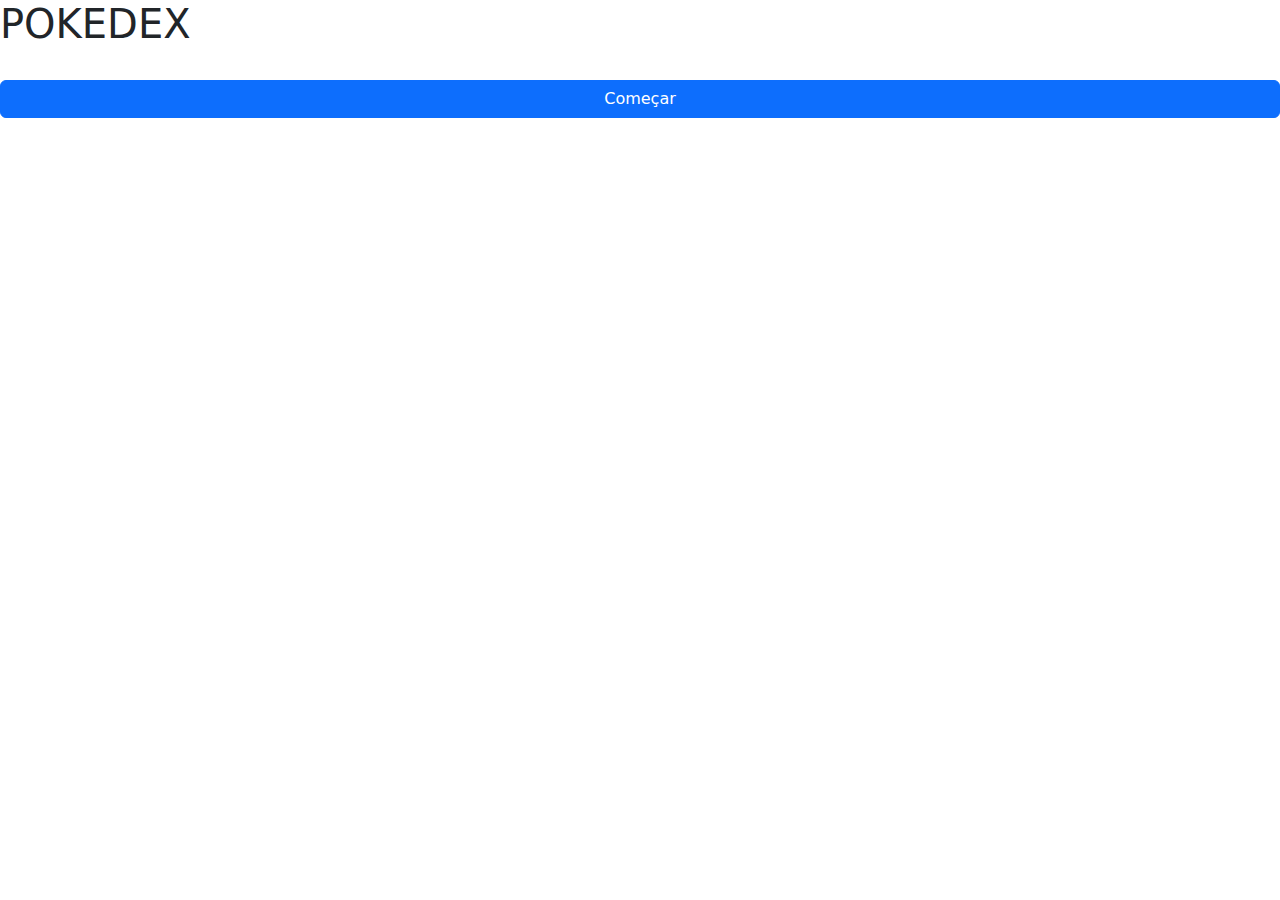
==== index.html @ 6fdbf813 "first commit" ====
<!doctype html>
<html lang="en">
  <head>
    <meta charset="utf-8">
    <meta name="viewport" content="width=device-width, initial-scale=1">
    <title>Bootstrap demo</title>
    <link href="https://cdn.jsdelivr.net/npm/bootstrap@5.3.3/dist/css/bootstrap.min.css" rel="stylesheet" integrity="sha384-QWTKZyjpPEjISv5WaRU9OFeRpok6YctnYmDr5pNlyT2bRjXh0JMhjY6hW+ALEwIH" crossorigin="anonymous">
    <link rel="stylesheet" href="assets/style.css">
    <link href="https://fonts.cdnfonts.com/css/pokemon-solid" rel="stylesheet">
                
  </head>
  <body>
    <div class="containerStart" id="start">
        <h1 class="title">POKEDEX</h1>
        <img src="assets/images/pokemonbanner.jpg" alt="" id="img">
        <div class="d-grid gap-2">
            <button class="btn btn-primary" type="button" id="buttonStart">Começar</button>
          </div>
    </div>
    <script src="script.js"></script>
    <script src="https://cdn.jsdelivr.net/npm/bootstrap@5.3.3/dist/js/bootstrap.bundle.min.js" integrity="sha384-YvpcrYf0tY3lHB60NNkmXc5s9fDVZLESaAA55NDzOxhy9GkcIdslK1eN7N6jIeHz" crossorigin="anonymous"></script>
  </body>
</html>
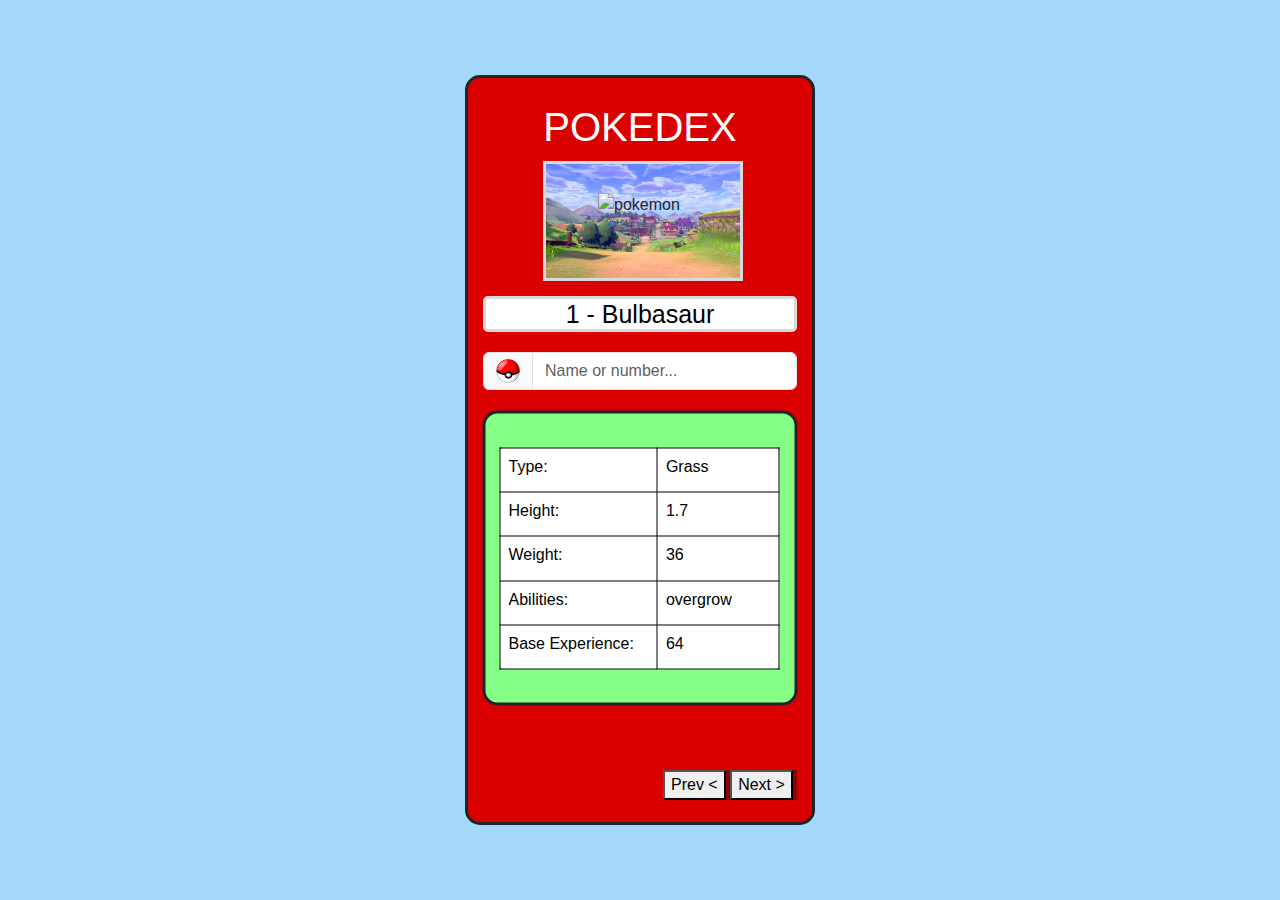
==== commit 05902267: "Project and code restructuring, added more information about pokemons" ====
--- a/index.html
+++ b/index.html
@@ -1,23 +1,61 @@
-<!doctype html>
+<!DOCTYPE html>
 <html lang="en">
-  <head>
-    <meta charset="utf-8">
-    <meta name="viewport" content="width=device-width, initial-scale=1">
+<head>
+    <meta charset="UTF-8">
+    <meta name="viewport" content="width=device-width, initial-scale=1.0">
     <title>Bootstrap demo</title>
     <link href="https://cdn.jsdelivr.net/npm/bootstrap@5.3.3/dist/css/bootstrap.min.css" rel="stylesheet" integrity="sha384-QWTKZyjpPEjISv5WaRU9OFeRpok6YctnYmDr5pNlyT2bRjXh0JMhjY6hW+ALEwIH" crossorigin="anonymous">
     <link rel="stylesheet" href="assets/style.css">
     <link href="https://fonts.cdnfonts.com/css/pokemon-solid" rel="stylesheet">
-                
-  </head>
-  <body>
-    <div class="containerStart" id="start">
+</head>
+<body>
+    <div class="containerPokedex" id="pokedex">
         <h1 class="title">POKEDEX</h1>
-        <img src="assets/images/pokemonbanner.jpg" alt="" id="img">
-        <div class="d-grid gap-2">
-            <button class="btn btn-primary" type="button" id="buttonStart">Começar</button>
-          </div>
+        <img src="assets/images/NSwitch_PokemonSwordShield_01.jpg" alt="" id="backgroundPoke">
+        <img src="https://raw.githubusercontent.com/PokeAPI/sprites/master/sprites/pokemon/versions/generation-v/black-white/animated/1.gif" alt="pokemon" class="pokeImg">
+        <h1 class="pokemonData" id="dataName">
+            <span class="pokemonNumber">1</span> -
+            <span class="pokemonName">Bulbasaur</span>
+        </h1>
+        <form class="form">
+            <div class="input-group flex-nowrap">
+                <img src="assets/images/png-transparent-pokxe9mon-go-pokxe9mon-firered-and-leafgreen-pikachu-pokeball-background-pokemon-pokxe9mon-technology-thumbnail.png" alt="" class="input-group-text" id="addon-wrapping">
+                <input type="search" class="form-control" placeholder="Name or number..." aria-label="Poke" aria-describedby="addon-wrapping" required>
+            </div>
+        </form>
+        <div class="pokeInfo">
+            <div class="pokemonData" id="dataId">
+                <table>
+                    <tr>
+                        <td><h3>Type:</h3></td>
+                        <td> <h3 class="pokemonType" id="type">Grass</h3></td>
+                    </tr>
+                    <tr>
+                        <td><h3 id="heigth">Height:</h3></td>
+                        <td><h3 class="pokemonHeight" id="heigth">1.7</h3></td>
+                    </tr>
+                    <tr>
+                        <td><h3 id="weight">Weight:</h3></td>
+                        <td><h3 class="pokemonWeight" id="weight">36</h3></td>
+                    </tr>
+                    <tr>
+                        <td><h3 id="abilities">Abilities:</h3></td>
+                        <td><h3 class="pokemonAbilities" id="abilities">overgrow</h3></td>
+                    </tr>
+                    <tr>
+                        <td><h3 id="baseExperience">Base Experience:</h3></td>
+                        <td><h3 class="pokemonbBaseExperience" id="baseExperience">64</h3></td>
+                    </tr>
+                </table>
+            </div>
+        </div>
+        <div class="paginationButtons">
+            <button class="button btn-prev">Prev &lt;</button>
+            <button class="button btn-next">Next &gt;</button>
+        </div>
     </div>
+
+    <script src="https://cdn.jsdelivr.net/npm/bootstrap@5.3.3/dist/js/bootstrap.bundle.min.js" integrity="sha384-YvpcrYf0tY3lHB60NNkmXc5s9fDVZLESaAA55NDzOxhy9GkcIdslK1eN7N6jIeHz" crossorigin="anonymous"></script>
     <script src="script.js"></script>
-    <script src="https://cdn.jsdelivr.net/npm/bootstrap@5.3.3/dist/js/bootstrap.bundle.min.js" integrity="sha384-YvpcrYf0tY3lHB60NNkmXc5s9fDVZLESaAA55NDzOxhy9GkcIdslK1eN7N6jIeHz" crossorigin="anonymous"></script>
-  </body>
-</html>+</body>
+</html>
--- a/assets/style.css
+++ b/assets/style.css
@@ -0,0 +1,123 @@
+body{
+    background-color: rgba(0, 147, 245, 0.356);
+    height: 100vh;
+    font-family: Arial, Helvetica, sans-serif;
+}
+
+.title{
+    text-align: center;
+    font-family: 'Pokemon Solid', sans-serif;
+    color: rgb(255, 255, 255);
+    margin-top: 10px;
+    margin-bottom: 10px;
+                                                
+}
+
+.containerPokedex {
+    position: absolute;
+    top: 50%;
+    left: 50%;
+    transform: translate(-50%,-50%);
+    border-radius: 15px;
+    padding: 15px;
+    background-color: rgb(219, 0, 0);
+    border: solid;
+    width: 350px;
+    height: 750px;
+}
+
+.pokeImg{
+    width: 100px;
+    height: 80px;
+    left: 130px;
+    top: 115px;
+    position: absolute;
+}
+
+#backgroundPoke{
+    width: 200px;
+    height: 120px;
+    margin-left: 19%;
+    border: solid;
+    border-color: rgb(218, 218, 218);
+    position: relative;
+    margin-bottom: 15px;
+}
+
+
+.form-select{
+    margin-bottom: 10px;
+}
+
+#addon-wrapping{
+    width: 50px;
+}
+
+
+.pokemonData{
+    font-size: 25px;
+    color: rgb(0, 0, 0);
+    font-family:'Segoe UI', Tahoma, Geneva, Verdana, sans-serif;
+    text-align: center;
+    margin-bottom: 20px;
+    background-color: rgb(255, 255, 255);
+    border-radius: 5px;
+}
+
+#dataId{
+    margin-left: 3px;
+    margin-top: 19px;
+    margin-left: -1px;
+}
+
+
+
+#dataName{
+    border: solid;
+    border-color: rgb(218,218,218);
+}
+
+
+.paginationButtons{
+    margin-top: 380px;
+    margin-left: 180px;
+    background-color: rgb(138, 0, 0);
+}
+
+
+.pokeInfo {
+    position: absolute;
+    top: 480px;
+    left: 50%;
+    transform: translate(-50%,-50%);
+    border-radius: 15px;
+    padding: 15px;
+    background-color: rgb(133, 255, 133);
+    border: solid;
+    width: 315px;
+    height: 295px;
+}
+
+.height{
+    margin-left: 10px;
+}
+
+h3{
+    font-size: 16px;
+}
+
+
+table {
+    border-collapse: collapse;
+    width: 100%;
+
+}
+
+th, td {
+    border: 1px solid black;
+    padding: 8px;
+    text-align: left; 
+    width: 180px; 
+    max-width: 180px; 
+    white-space: nowrap;
+}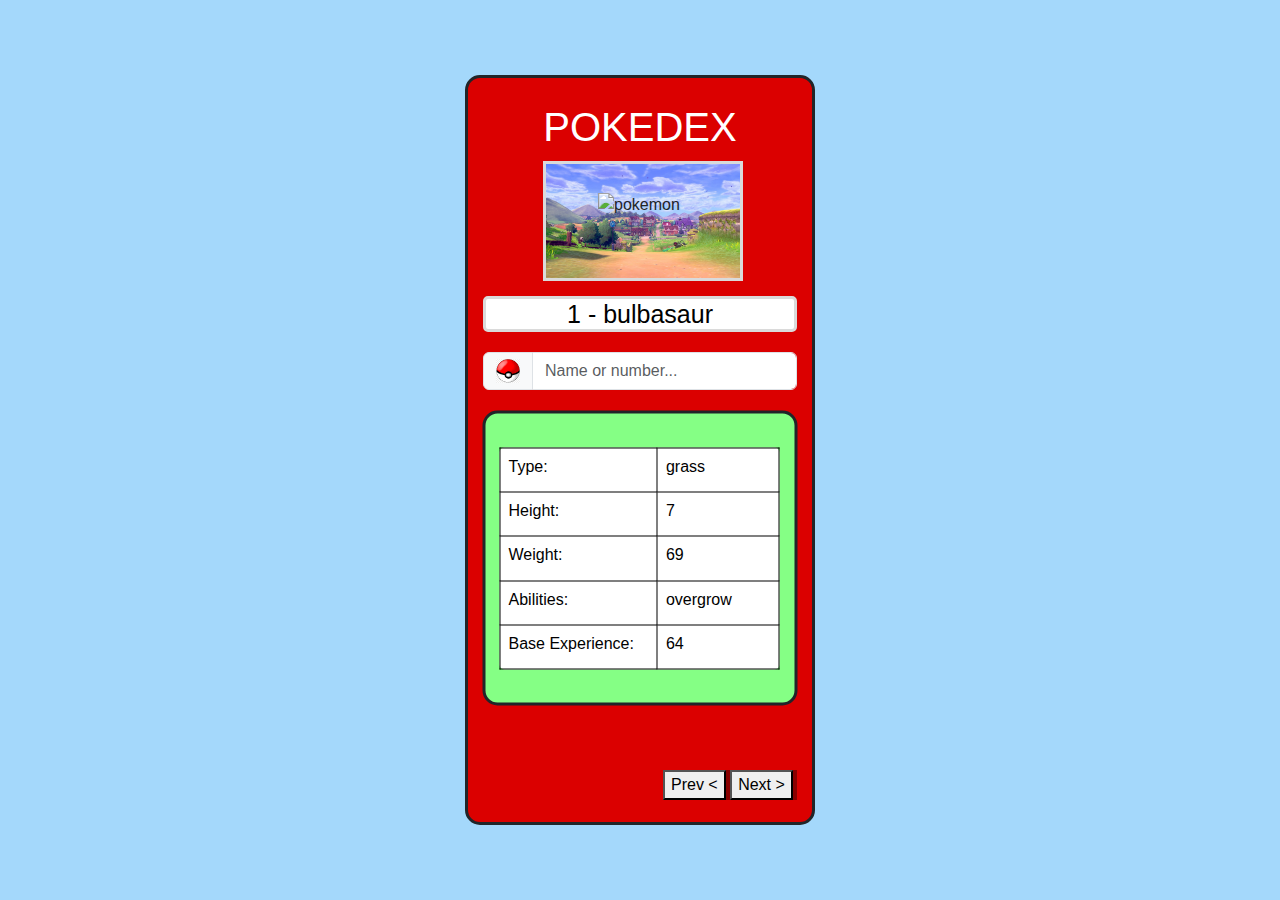
==== commit 93f6a6ef: "Fixes" ====
--- a/index.html
+++ b/index.html
@@ -15,7 +15,7 @@
         <img src="https://raw.githubusercontent.com/PokeAPI/sprites/master/sprites/pokemon/versions/generation-v/black-white/animated/1.gif" alt="pokemon" class="pokeImg">
         <h1 class="pokemonData" id="dataName">
             <span class="pokemonNumber">1</span> -
-            <span class="pokemonName">Bulbasaur</span>
+            <span class="pokemonName">bulbasaur</span>
         </h1>
         <form class="form">
             <div class="input-group flex-nowrap">
@@ -28,15 +28,15 @@
                 <table>
                     <tr>
                         <td><h3>Type:</h3></td>
-                        <td> <h3 class="pokemonType" id="type">Grass</h3></td>
+                        <td> <h3 class="pokemonType" id="type">grass</h3></td>
                     </tr>
                     <tr>
                         <td><h3 id="heigth">Height:</h3></td>
-                        <td><h3 class="pokemonHeight" id="heigth">1.7</h3></td>
+                        <td><h3 class="pokemonHeight" id="heigth">7</h3></td>
                     </tr>
                     <tr>
                         <td><h3 id="weight">Weight:</h3></td>
-                        <td><h3 class="pokemonWeight" id="weight">36</h3></td>
+                        <td><h3 class="pokemonWeight" id="weight">69</h3></td>
                     </tr>
                     <tr>
                         <td><h3 id="abilities">Abilities:</h3></td>
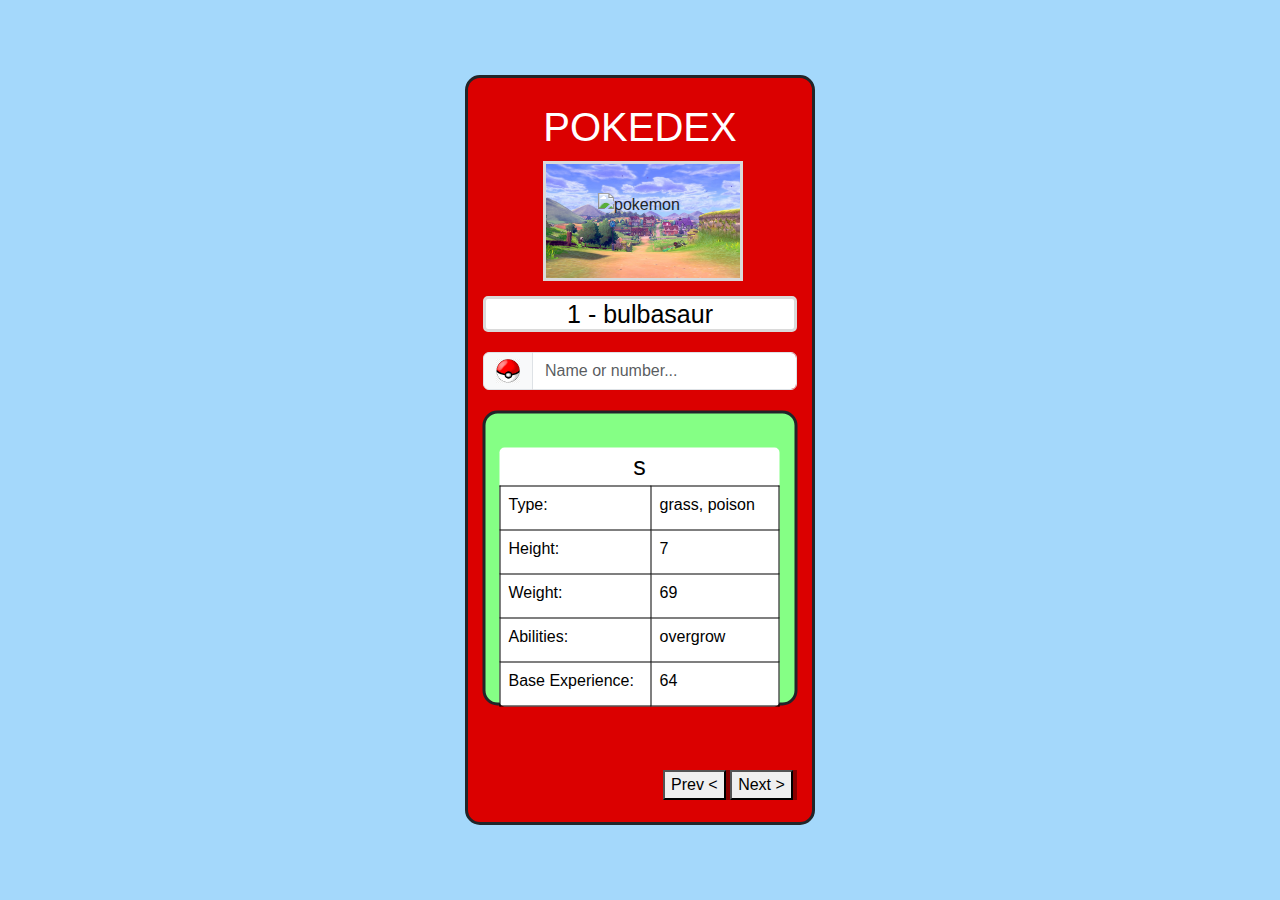
==== commit bc71cc01: "add type" ====
--- a/index.html
+++ b/index.html
@@ -3,7 +3,7 @@
 <head>
     <meta charset="UTF-8">
     <meta name="viewport" content="width=device-width, initial-scale=1.0">
-    <title>Bootstrap demo</title>
+    <title>Pokedex</title>
     <link href="https://cdn.jsdelivr.net/npm/bootstrap@5.3.3/dist/css/bootstrap.min.css" rel="stylesheet" integrity="sha384-QWTKZyjpPEjISv5WaRU9OFeRpok6YctnYmDr5pNlyT2bRjXh0JMhjY6hW+ALEwIH" crossorigin="anonymous">
     <link rel="stylesheet" href="assets/style.css">
     <link href="https://fonts.cdnfonts.com/css/pokemon-solid" rel="stylesheet">
@@ -28,9 +28,9 @@
                 <table>
                     <tr>
                         <td><h3>Type:</h3></td>
-                        <td> <h3 class="pokemonType" id="type">grass</h3></td>
+                        <td> <h3 class="pokemonType" id="type">grass, poison</h3></td>
                     </tr>
-                    <tr>
+                    <tr>s
                         <td><h3 id="heigth">Height:</h3></td>
                         <td><h3 class="pokemonHeight" id="heigth">7</h3></td>
                     </tr>
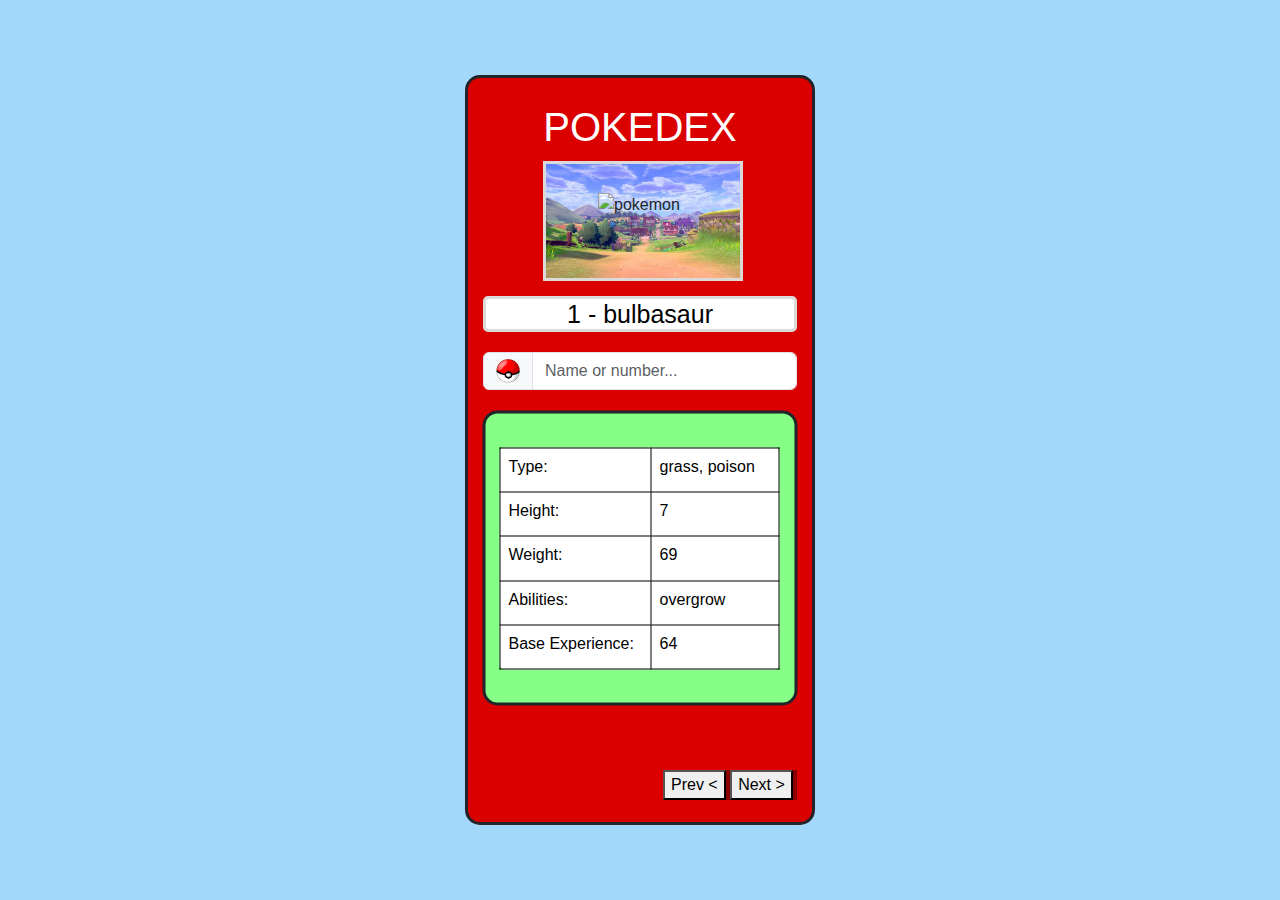
==== commit 8f9a3c67: "fixes" ====
--- a/index.html
+++ b/index.html
@@ -30,7 +30,7 @@
                         <td><h3>Type:</h3></td>
                         <td> <h3 class="pokemonType" id="type">grass, poison</h3></td>
                     </tr>
-                    <tr>s
+                    <tr>
                         <td><h3 id="heigth">Height:</h3></td>
                         <td><h3 class="pokemonHeight" id="heigth">7</h3></td>
                     </tr>
